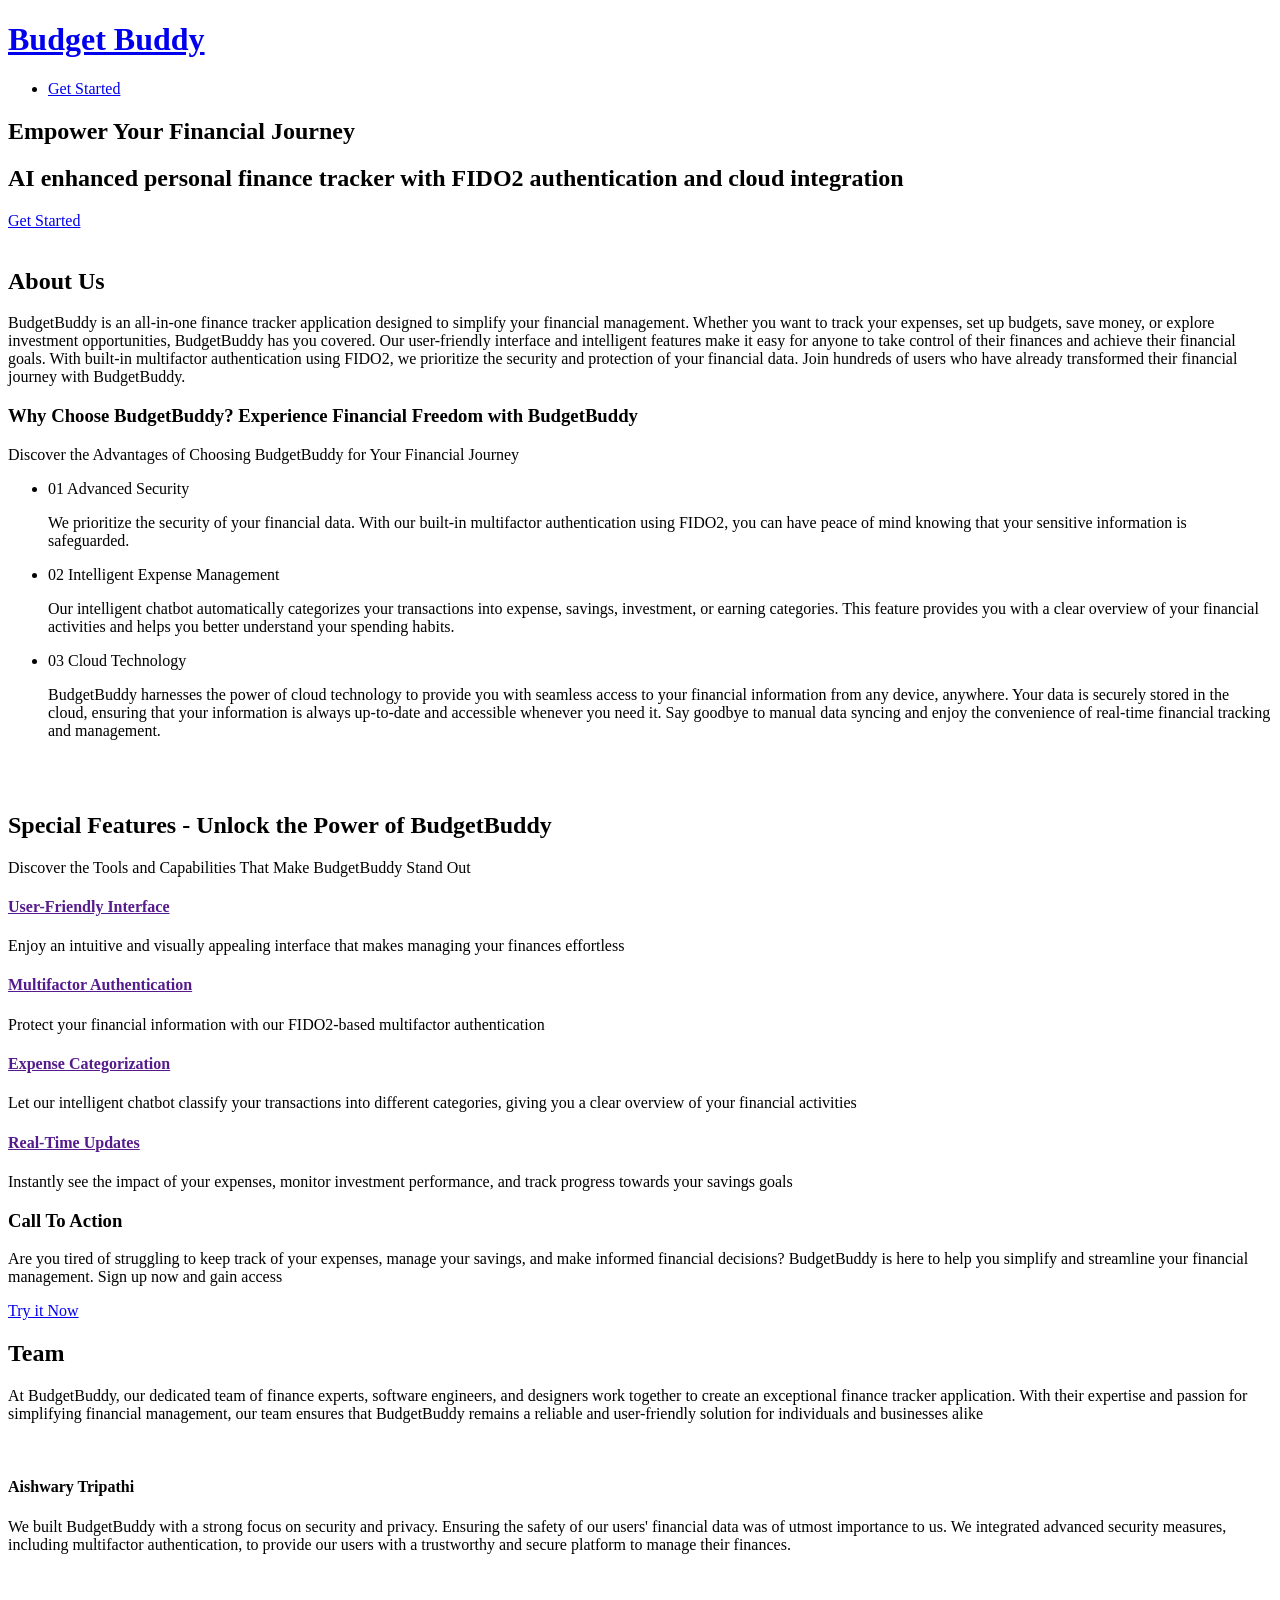
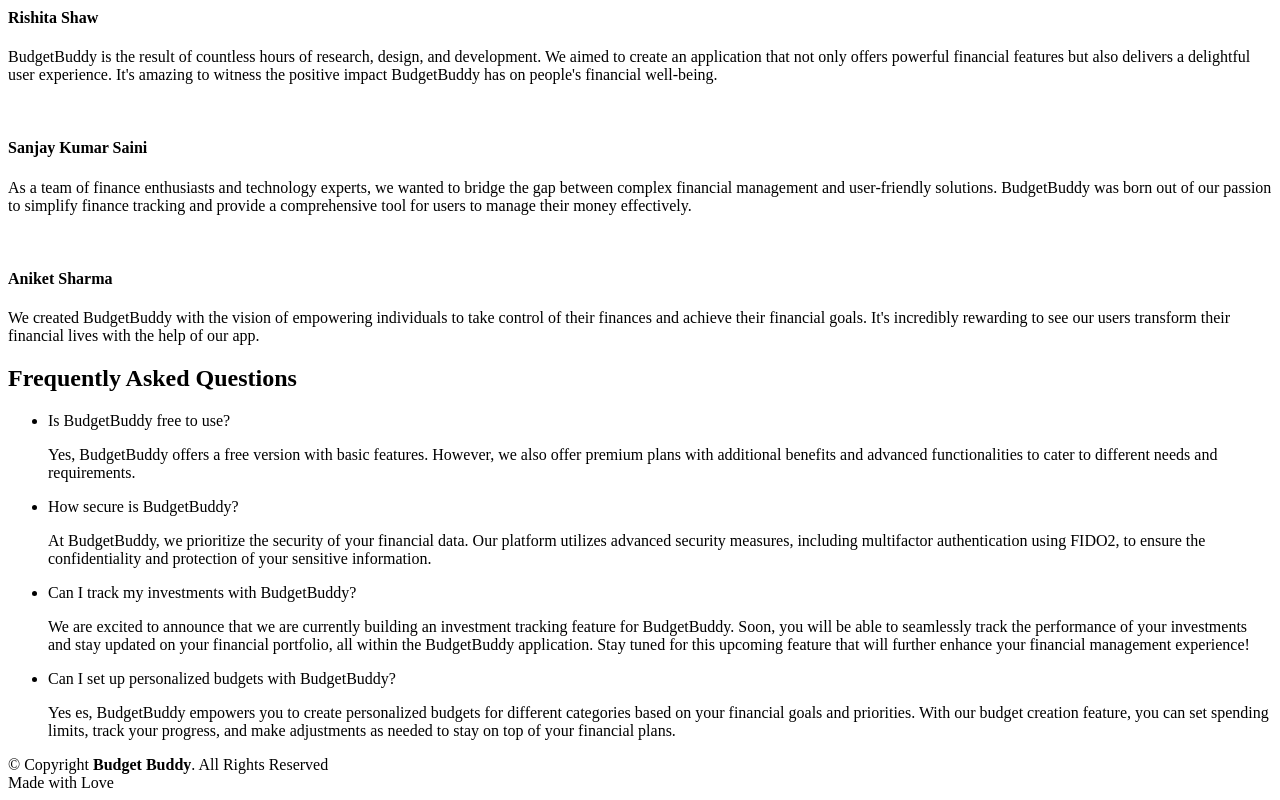
==== public/index.html @ c79d6d57 "first commit" ====
<!DOCTYPE html>
<html lang="en">

    <head>
        <meta charset="utf-8">
        <meta content="width=device-width, initial-scale=1.0" name="viewport">

        <title>Budget Buddy</title>
        <meta content="" name="description">
        <meta content="" name="keywords">

        <!-- Favicons -->
        <link href="img/favicon.png" rel="icon">
        <link href="img/apple-touch-icon.png" rel="apple-touch-icon">

        <!-- Google Fonts -->
        <link
            href="https://fonts.googleapis.com/css?family=Open+Sans:300,300i,400,400i,600,600i,700,700i|Jost:300,300i,400,400i,500,500i,600,600i,700,700i|Poppins:300,300i,400,400i,500,500i,600,600i,700,700i"
            rel="stylesheet">

        <!-- Vendor CSS Files -->
        <link href="vendor/aos/aos.css" rel="stylesheet">
        <link href="vendor/bootstrap/css/bootstrap.min.css" rel="stylesheet">
        <link href="vendor/bootstrap-icons/bootstrap-icons.css" rel="stylesheet">
        <link href="vendor/boxicons/css/boxicons.min.css" rel="stylesheet">
        <link href="vendor/glightbox/css/glightbox.min.css" rel="stylesheet">
        <link href="vendor/remixicon/remixicon.css" rel="stylesheet">
        <link href="vendor/swiper/swiper-bundle.min.css" rel="stylesheet">

        <!-- Template Main CSS File -->
        <link href="css/style.css" rel="stylesheet">


    </head>

    <body>

        <!-- ======= Header ======= -->
        <header id="header" class="fixed-top ">
            <div class="container d-flex align-items-center">

                <h1 class="logo me-auto"><a href="/">Budget Buddy</a></h1>
                <!-- Uncomment below if you prefer to use an image logo -->
                <!-- <a href="/" class="logo me-auto"><img src="img/logo.png" alt="" class="img-fluid"></a>-->

                <nav id="navbar" class="navbar">
                    <ul>
                        <li><a class="getstarted scrollto" href="/auth">Get Started</a></li>
                    </ul>
                    <i class="bi bi-list mobile-nav-toggle"></i>
                </nav><!-- .navbar -->

            </div>
        </header><!-- End Header -->

        <!-- ======= Hero Section ======= -->
        <section id="hero" class="d-flex align-items-center">

            <div class="container">
                <div class="row">
                    <div class="col-lg-6 d-flex flex-column justify-content-center pt-4 pt-lg-0 order-2 order-lg-1"
                        data-aos="fade-up" data-aos-delay="200">
                        <h1>Empower Your Financial Journey</h1>
                        <h2>AI enhanced personal finance tracker with FIDO2 authentication and cloud integration</h2>
                        <div class="d-flex justify-content-center justify-content-lg-start">
                            <a href="/auth" class="btn-get-started scrollto">Get Started</a>
                        </div>
                    </div>
                    <div class="col-lg-6 order-1 order-lg-2 hero-img" data-aos="zoom-in" data-aos-delay="200">
                        <img src="img/hero-img.png" class="img-fluid animated" alt="">
                    </div>
                </div>
            </div>

        </section><!-- End Hero -->

        <main id="main">


            <!-- ======= About Us Section ======= -->
            <section id="about" class="about">
                <div class="container" data-aos="fade-up">

                    <div class="section-title">
                        <h2>About Us</h2>
                    </div>

                    <div class="row content">

                        <div class="col-lg-12 p-4 pt-lg-0 text-center">
                            <p>
                                BudgetBuddy is an all-in-one finance tracker application designed to simplify your
                                financial management. Whether you
                                want to track your expenses, set up budgets, save money, or explore investment
                                opportunities, BudgetBuddy has you
                                covered. Our user-friendly interface and intelligent features make it easy for anyone to
                                take control of their finances
                                and achieve their financial goals. With built-in multifactor authentication using FIDO2,
                                we prioritize the security and
                                protection of your financial data. Join hundreds of users who have already transformed
                                their financial journey with
                                BudgetBuddy.

                            </p>
                        </div>
                    </div>

                </div>
            </section><!-- End About Us Section -->

            <!-- ======= Why Us Section ======= -->
            <section id="why-us" class="why-us section-bg">
                <div class="container-fluid" data-aos="fade-up">

                    <div class="row">

                        <div
                            class="col-lg-7 d-flex flex-column justify-content-center align-items-stretch  order-2 order-lg-1">

                            <div class="content">
                                <h3>Why Choose BudgetBuddy? <strong>Experience Financial Freedom with
                                        BudgetBuddy</strong></h3>
                                <p>
                                    Discover the Advantages of Choosing BudgetBuddy for Your Financial Journey
                                </p>
                            </div>

                            <div class="accordion-list">
                                <ul>
                                    <li>
                                        <a data-bs-toggle="collapse" class="collapse"
                                            data-bs-target="#accordion-list-1"><span>01</span> Advanced Security <i
                                                class="bx bx-chevron-down icon-show"></i><i
                                                class="bx bx-chevron-up icon-close"></i></a>
                                        <div id="accordion-list-1" class="collapse show"
                                            data-bs-parent=".accordion-list">
                                            <p>
                                                We prioritize the security of your financial data. With our built-in
                                                multifactor authentication using FIDO2, you can
                                                have peace of mind knowing that your sensitive information is
                                                safeguarded.
                                            </p>
                                        </div>
                                    </li>

                                    <li>
                                        <a data-bs-toggle="collapse" data-bs-target="#accordion-list-2"
                                            class="collapsed"><span>02</span> Intelligent Expense Management<i
                                                class="bx bx-chevron-down icon-show"></i><i
                                                class="bx bx-chevron-up icon-close"></i></a>
                                        <div id="accordion-list-2" class="collapse" data-bs-parent=".accordion-list">
                                            <p>
                                                Our intelligent chatbot automatically categorizes your transactions into
                                                expense, savings, investment, or earning
                                                categories. This feature provides you with a clear overview of your
                                                financial activities and helps you better understand
                                                your spending habits.
                                            </p>
                                        </div>
                                    </li>

                                    <li>
                                        <a data-bs-toggle="collapse" data-bs-target="#accordion-list-3"
                                            class="collapsed"><span>03</span> Cloud Technology<i
                                                class="bx bx-chevron-down icon-show"></i><i
                                                class="bx bx-chevron-up icon-close"></i></a>
                                        <div id="accordion-list-3" class="collapse" data-bs-parent=".accordion-list">
                                            <p>
                                                BudgetBuddy harnesses the power of cloud technology to provide you with
                                                seamless access to your financial information
                                                from any device, anywhere. Your data is securely stored in the cloud,
                                                ensuring that your information is always
                                                up-to-date and accessible whenever you need it. Say goodbye to manual
                                                data syncing and enjoy the convenience of
                                                real-time financial tracking and management.
                                            </p>
                                        </div>
                                    </li>

                                </ul>
                            </div>

                        </div>
                        <div class="col-lg-4 align-items-stretch order-1 order-lg-2 hero-img" data-aos="zoom-in"
                            data-aos-delay="200">
                            <img src="img/why-us.png" class="img-fluid animated" alt="">
                        </div>
                        &nbsp;
                    </div>
                </div>

                </div>
            </section><!-- End Why Us Section -->

            <!-- ======= Services Section ======= -->
            <section id="services" class="services section-bg">
                <div class="container" data-aos="fade-up">

                    <div class="section-title">
                        <h2>Special Features - Unlock the Power of BudgetBuddy</h2>
                        <p>Discover the Tools and Capabilities That Make BudgetBuddy Stand Out</p>
                    </div>

                    <div class="row">
                        <div class="col-xl-3 col-md-6 d-flex align-items-stretch" data-aos="zoom-in"
                            data-aos-delay="100">
                            <div class="icon-box">
                                <div class="icon"><i class="bx bxl-dribbble"></i></div>
                                <h4><a href="">User-Friendly Interface</a></h4>
                                <p>Enjoy an intuitive and visually appealing interface that makes managing your finances
                                    effortless</p>
                            </div>
                        </div>

                        <div class="col-xl-3 col-md-6 d-flex align-items-stretch mt-4 mt-md-0" data-aos="zoom-in"
                            data-aos-delay="200">
                            <div class="icon-box">
                                <div class="icon"><i class="bx bx-file"></i></div>
                                <h4><a href="">Multifactor Authentication</a></h4>
                                <p>Protect your financial information with our FIDO2-based multifactor authentication
                                </p>
                            </div>
                        </div>

                        <div class="col-xl-3 col-md-6 d-flex align-items-stretch mt-4 mt-xl-0" data-aos="zoom-in"
                            data-aos-delay="300">
                            <div class="icon-box">
                                <div class="icon"><i class="bx bx-tachometer"></i></div>
                                <h4><a href="">Expense Categorization</a></h4>
                                <p>Let our intelligent chatbot classify your transactions into different categories,
                                    giving you a clear overview of your
                                    financial activities</p>
                            </div>
                        </div>

                        <div class="col-xl-3 col-md-6 d-flex align-items-stretch mt-4 mt-xl-0" data-aos="zoom-in"
                            data-aos-delay="400">
                            <div class="icon-box">
                                <div class="icon"><i class="bx bx-layer"></i></div>
                                <h4><a href="">Real-Time Updates</a></h4>
                                <p>Instantly see the impact of your expenses, monitor investment performance, and track
                                    progress towards your savings
                                    goals</p>
                            </div>
                        </div>

                    </div>

                </div>
            </section><!-- End Services Section -->

            <!-- ======= Cta Section ======= -->
            <section id="cta" class="cta">
                <div class="container" data-aos="zoom-in">

                    <div class="row">
                        <div class="col-lg-9 text-center text-lg-start">
                            <h3>Call To Action</h3>
                            <p> Are you tired of struggling to keep track of your expenses, manage your savings, and
                                make informed financial decisions?
                                BudgetBuddy is here to help you simplify and streamline your financial management. Sign
                                up now and gain access</p>
                        </div>
                        <div class="col-lg-3 cta-btn-container text-center">
                            <a class="cta-btn align-middle" href="/auth">Try it Now</a>
                        </div>
                    </div>

                </div>
            </section><!-- End Cta Section -->

            <!-- ======= Team Section ======= -->
            <section id="team" class="team section-bg">
                <div class="container" data-aos="fade-up">

                    <div class="section-title">
                        <h2>Team</h2>
                        <p>At BudgetBuddy, our dedicated team of finance experts, software engineers, and designers work
                            together to create an
                            exceptional finance tracker application. With their expertise and passion for simplifying
                            financial management, our team
                            ensures that BudgetBuddy remains a reliable and user-friendly solution for individuals and
                            businesses alike</p>
                    </div>

                    <div class="row">

                        <div class="col-lg-6" data-aos="zoom-in" data-aos-delay="100">
                            <div class="member d-flex align-items-start">
                                <div class="pic"><img src="img/team/team-1.jpg" class="img-fluid" alt=""></div>
                                <div class="member-info">
                                    <h4>Aishwary Tripathi</h4>
                                    <p>We built BudgetBuddy with a strong focus on security and privacy. Ensuring the
                                        safety of our users' financial data was
                                        of utmost importance to us. We integrated advanced security measures, including
                                        multifactor authentication, to provide
                                        our users with a trustworthy and secure platform to manage their finances.</p>
                                    <div class="social">

                                        <a href=""> <i class="ri-linkedin-box-fill"></i> </a>
                                    </div>
                                </div>
                            </div>
                        </div>

                        <div class="col-lg-6 mt-4 mt-lg-0" data-aos="zoom-in" data-aos-delay="200">
                            <div class="member d-flex align-items-start">
                                <div class="pic"><img src="img/team/team-2.jpg" class="img-fluid" alt=""></div>
                                <div class="member-info">
                                    <h4>Rishita Shaw</h4>
                                    <p>BudgetBuddy is the result of countless hours of research, design, and
                                        development. We aimed to create an application
                                        that not only offers powerful financial features but also delivers a delightful
                                        user experience. It's amazing to witness
                                        the positive impact BudgetBuddy has on people's financial well-being.</p>
                                    <div class="social">

                                        <a href=""> <i class="ri-linkedin-box-fill"></i> </a>
                                    </div>
                                </div>
                            </div>
                        </div>

                        <div class="col-lg-6 mt-4" data-aos="zoom-in" data-aos-delay="300">
                            <div class="member d-flex align-items-start">
                                <div class="pic"><img src="img/team/team-3.jpg" class="img-fluid" alt=""></div>
                                <div class="member-info">
                                    <h4>Sanjay Kumar Saini</h4>
                                    <p>As a team of finance enthusiasts and technology experts, we wanted to bridge the
                                        gap between complex financial
                                        management and user-friendly solutions. BudgetBuddy was born out of our passion
                                        to simplify finance tracking and provide
                                        a comprehensive tool for users to manage their money effectively.</p>
                                    <div class="social">

                                        <a href=""> <i class="ri-linkedin-box-fill"></i> </a>
                                    </div>
                                </div>
                            </div>
                        </div>

                        <div class="col-lg-6 mt-4" data-aos="zoom-in" data-aos-delay="400">
                            <div class="member d-flex align-items-start">
                                <div class="pic"><img src="img/team/team-4.jpg" class="img-fluid" alt=""></div>
                                <div class="member-info">
                                    <h4>Aniket Sharma</h4>
                                    <p>We created BudgetBuddy with the vision of empowering individuals to take control
                                        of their finances and achieve their
                                        financial goals. It's incredibly rewarding to see our users transform their
                                        financial lives with the help of our app.</p>
                                    <div class="social">

                                        <a href=""> <i class="ri-linkedin-box-fill"></i> </a>
                                    </div>
                                </div>
                            </div>
                        </div>

                    </div>

                </div>
            </section><!-- End Team Section -->

            <!-- ======= Frequently Asked Questions Section ======= -->
            <section id="faq" class="faq section-bg">
                <div class="container" data-aos="fade-up">

                    <div class="section-title">
                        <h2>Frequently Asked Questions</h2>

                    </div>

                    <div class="faq-list">
                        <ul>
                            <li data-aos="fade-up" data-aos-delay="100">
                                <i class="bx bx-help-circle icon-help"></i> <a data-bs-toggle="collapse"
                                    class="collapse" data-bs-target="#faq-list-1">Is BudgetBuddy free to use? <i
                                        class="bx bx-chevron-down icon-show"></i><i
                                        class="bx bx-chevron-up icon-close"></i></a>
                                <div id="faq-list-1" class="collapse show" data-bs-parent=".faq-list">
                                    <p>
                                        Yes, BudgetBuddy offers a free version with basic features. However, we also
                                        offer premium plans with additional
                                        benefits and advanced functionalities to cater to different needs and
                                        requirements.
                                    </p>
                                </div>
                            </li>

                            <li data-aos="fade-up" data-aos-delay="200">
                                <i class="bx bx-help-circle icon-help"></i> <a data-bs-toggle="collapse"
                                    data-bs-target="#faq-list-2" class="collapsed">How secure is BudgetBuddy? <i
                                        class="bx bx-chevron-down icon-show"></i><i
                                        class="bx bx-chevron-up icon-close"></i></a>
                                <div id="faq-list-2" class="collapse" data-bs-parent=".faq-list">
                                    <p>
                                        At BudgetBuddy, we prioritize the security of your financial data. Our platform
                                        utilizes advanced security measures,
                                        including multifactor authentication using FIDO2, to ensure the confidentiality
                                        and protection of your sensitive
                                        information.
                                    </p>
                                </div>
                            </li>

                            <li data-aos="fade-up" data-aos-delay="300">
                                <i class="bx bx-help-circle icon-help"></i> <a data-bs-toggle="collapse"
                                    data-bs-target="#faq-list-3" class="collapsed">Can I track my investments with
                                    BudgetBuddy? <i class="bx bx-chevron-down icon-show"></i><i
                                        class="bx bx-chevron-up icon-close"></i></a>
                                <div id="faq-list-3" class="collapse" data-bs-parent=".faq-list">
                                    <p>
                                        We are excited to announce that we are currently building an investment tracking
                                        feature for BudgetBuddy. Soon, you will
                                        be able to seamlessly track the performance of your investments and stay updated
                                        on your financial portfolio, all within
                                        the BudgetBuddy application. Stay tuned for this upcoming feature that will
                                        further enhance your financial management
                                        experience!
                                    </p>
                                </div>
                            </li>

                            <li data-aos="fade-up" data-aos-delay="400">
                                <i class="bx bx-help-circle icon-help"></i> <a data-bs-toggle="collapse"
                                    data-bs-target="#faq-list-4" class="collapsed">Can I set up personalized budgets
                                    with BudgetBuddy? <i class="bx bx-chevron-down icon-show"></i><i
                                        class="bx bx-chevron-up icon-close"></i></a>
                                <div id="faq-list-4" class="collapse" data-bs-parent=".faq-list">
                                    <p>
                                        Yes es, BudgetBuddy empowers you to create personalized budgets for different
                                        categories based on your financial goals and
                                        priorities. With our budget creation feature, you can set spending limits, track
                                        your progress, and make adjustments as
                                        needed to stay on top of your financial plans.
                                    </p>
                                </div>
                            </li>

                        </ul>
                    </div>

                </div>
            </section><!-- End Frequently Asked Questions Section -->

        </main><!-- End #main -->

        <!-- ======= Footer ======= -->
        <footer id="footer">
            <div class="container footer-bottom clearfix">
                <div class="copyright">
                    &copy; Copyright <strong><span>Budget Buddy</span></strong>. All Rights Reserved
                </div>
                <div class="credits">

                    Made with Love
                </div>
            </div>
        </footer><!-- End Footer -->

        <div id="preloader"></div>
        <a href="#" class="back-to-top d-flex align-items-center justify-content-center"><i
                class="bi bi-arrow-up-short"></i></a>

        <!-- Vendor JS Files -->
        <script src="vendor/aos/aos.js"></script>
        <script src="vendor/bootstrap/js/bootstrap.bundle.min.js"></script>
        <script src="vendor/glightbox/js/glightbox.min.js"></script>
        <script src="vendor/isotope-layout/isotope.pkgd.min.js"></script>
        <script src="vendor/swiper/swiper-bundle.min.js"></script>
        <script src="vendor/waypoints/noframework.waypoints.js"></script>
        <script src="vendor/php-email-form/validate.js"></script>

        <!-- Template Main JS File -->
        <script src="js/main.js"></script>

    </body>

</html>
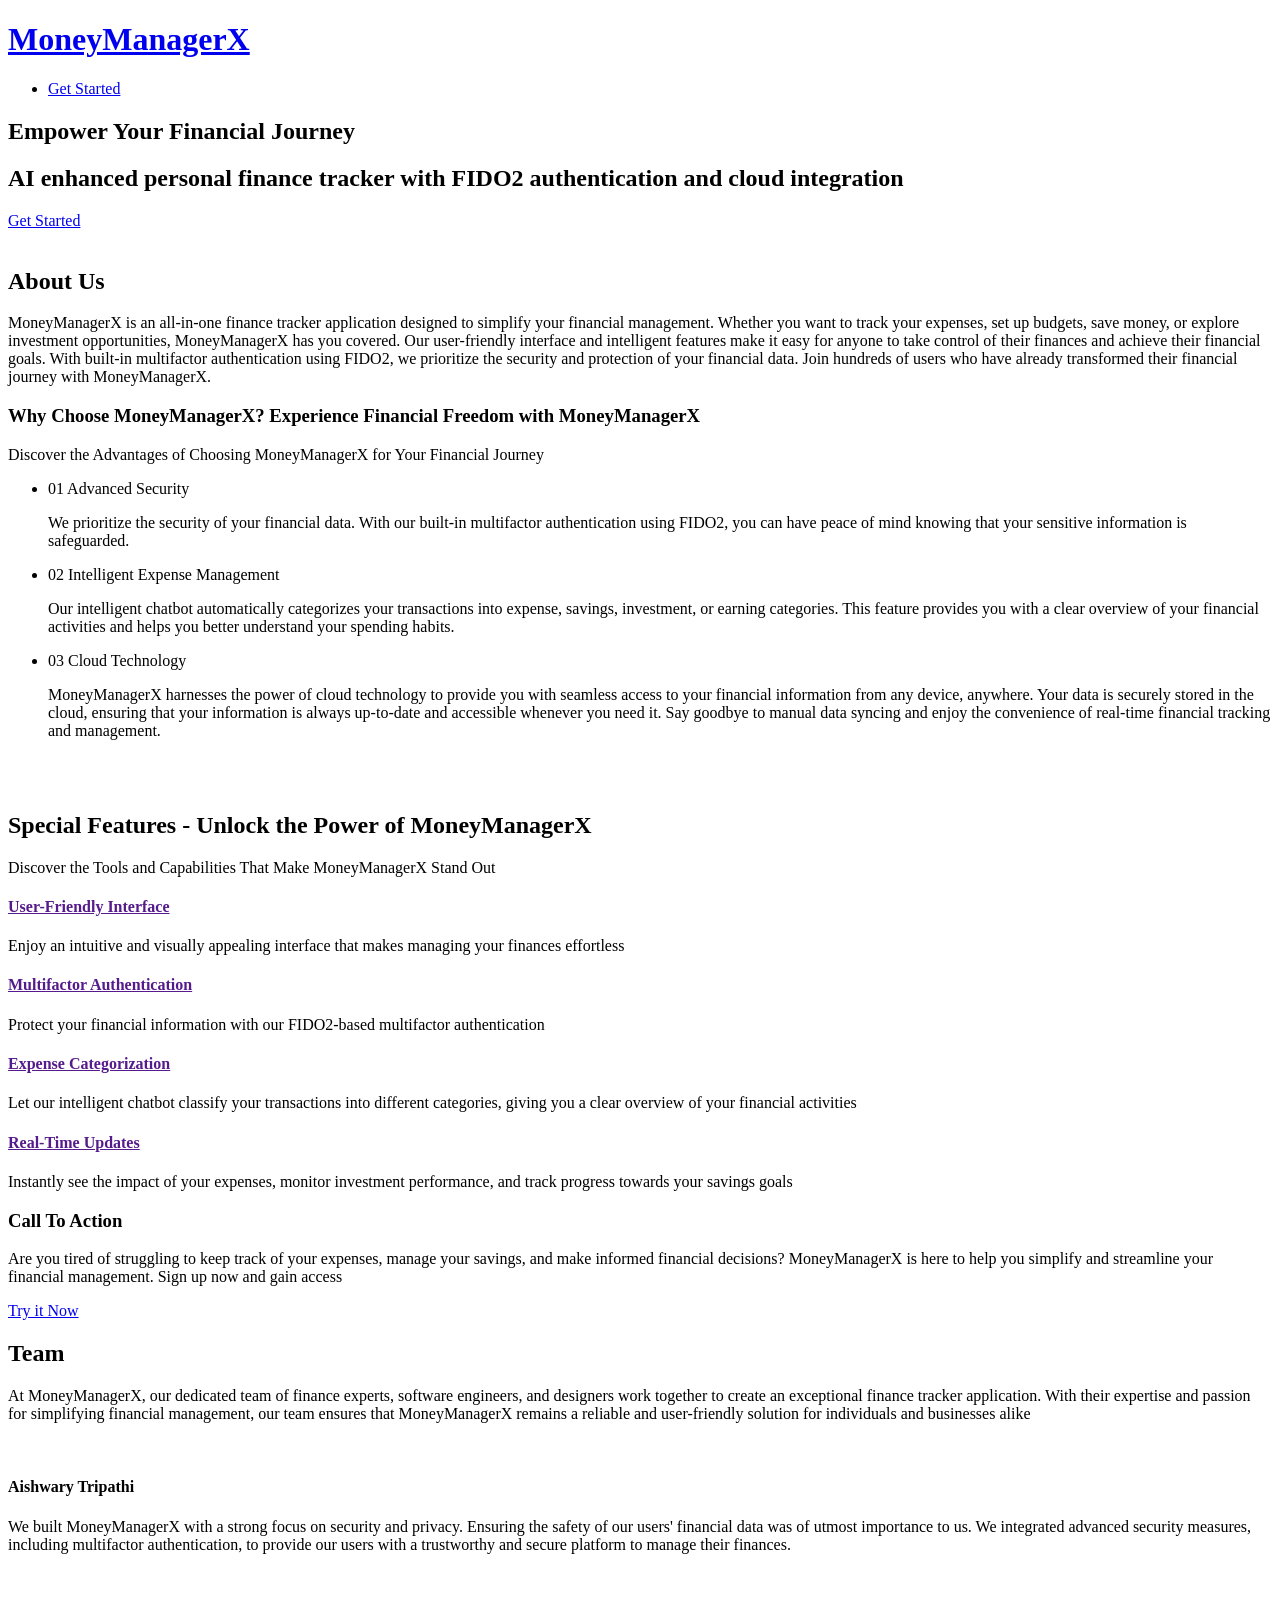
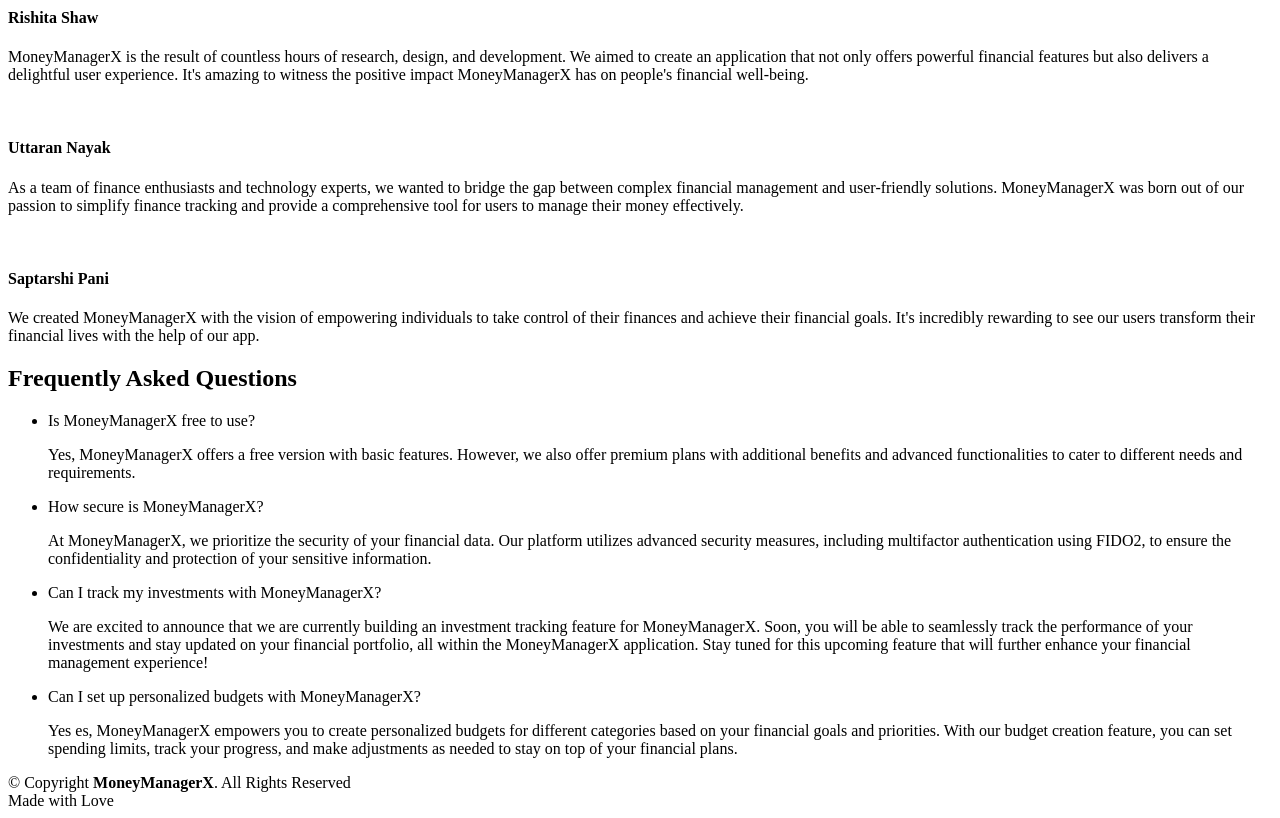
==== commit 4d64ef9b: "fixes" ====
--- a/public/index.html
+++ b/public/index.html
@@ -5,7 +5,7 @@
         <meta charset="utf-8">
         <meta content="width=device-width, initial-scale=1.0" name="viewport">
 
-        <title>Budget Buddy</title>
+        <title>MoneyManagerX</title>
         <meta content="" name="description">
         <meta content="" name="keywords">
 
@@ -39,7 +39,7 @@
         <header id="header" class="fixed-top ">
             <div class="container d-flex align-items-center">
 
-                <h1 class="logo me-auto"><a href="/">Budget Buddy</a></h1>
+                <h1 class="logo me-auto"><a href="/">MoneyManagerX</a></h1>
                 <!-- Uncomment below if you prefer to use an image logo -->
                 <!-- <a href="/" class="logo me-auto"><img src="img/logo.png" alt="" class="img-fluid"></a>-->
 
@@ -89,17 +89,17 @@
 
                         <div class="col-lg-12 p-4 pt-lg-0 text-center">
                             <p>
-                                BudgetBuddy is an all-in-one finance tracker application designed to simplify your
+                                MoneyManagerX is an all-in-one finance tracker application designed to simplify your
                                 financial management. Whether you
                                 want to track your expenses, set up budgets, save money, or explore investment
-                                opportunities, BudgetBuddy has you
+                                opportunities, MoneyManagerX has you
                                 covered. Our user-friendly interface and intelligent features make it easy for anyone to
                                 take control of their finances
                                 and achieve their financial goals. With built-in multifactor authentication using FIDO2,
                                 we prioritize the security and
                                 protection of your financial data. Join hundreds of users who have already transformed
                                 their financial journey with
-                                BudgetBuddy.
+                                MoneyManagerX.
 
                             </p>
                         </div>
@@ -118,10 +118,10 @@
                             class="col-lg-7 d-flex flex-column justify-content-center align-items-stretch  order-2 order-lg-1">
 
                             <div class="content">
-                                <h3>Why Choose BudgetBuddy? <strong>Experience Financial Freedom with
-                                        BudgetBuddy</strong></h3>
+                                <h3>Why Choose MoneyManagerX? <strong>Experience Financial Freedom with
+                                        MoneyManagerX</strong></h3>
                                 <p>
-                                    Discover the Advantages of Choosing BudgetBuddy for Your Financial Journey
+                                    Discover the Advantages of Choosing MoneyManagerX for Your Financial Journey
                                 </p>
                             </div>
 
@@ -166,7 +166,8 @@
                                                 class="bx bx-chevron-up icon-close"></i></a>
                                         <div id="accordion-list-3" class="collapse" data-bs-parent=".accordion-list">
                                             <p>
-                                                BudgetBuddy harnesses the power of cloud technology to provide you with
+                                                MoneyManagerX harnesses the power of cloud technology to provide you
+                                                with
                                                 seamless access to your financial information
                                                 from any device, anywhere. Your data is securely stored in the cloud,
                                                 ensuring that your information is always
@@ -197,8 +198,8 @@
                 <div class="container" data-aos="fade-up">
 
                     <div class="section-title">
-                        <h2>Special Features - Unlock the Power of BudgetBuddy</h2>
-                        <p>Discover the Tools and Capabilities That Make BudgetBuddy Stand Out</p>
+                        <h2>Special Features - Unlock the Power of MoneyManagerX</h2>
+                        <p>Discover the Tools and Capabilities That Make MoneyManagerX Stand Out</p>
                     </div>
 
                     <div class="row">
@@ -258,7 +259,8 @@
                             <h3>Call To Action</h3>
                             <p> Are you tired of struggling to keep track of your expenses, manage your savings, and
                                 make informed financial decisions?
-                                BudgetBuddy is here to help you simplify and streamline your financial management. Sign
+                                MoneyManagerX is here to help you simplify and streamline your financial management.
+                                Sign
                                 up now and gain access</p>
                         </div>
                         <div class="col-lg-3 cta-btn-container text-center">
@@ -275,11 +277,12 @@
 
                     <div class="section-title">
                         <h2>Team</h2>
-                        <p>At BudgetBuddy, our dedicated team of finance experts, software engineers, and designers work
+                        <p>At MoneyManagerX, our dedicated team of finance experts, software engineers, and designers
+                            work
                             together to create an
                             exceptional finance tracker application. With their expertise and passion for simplifying
                             financial management, our team
-                            ensures that BudgetBuddy remains a reliable and user-friendly solution for individuals and
+                            ensures that MoneyManagerX remains a reliable and user-friendly solution for individuals and
                             businesses alike</p>
                     </div>
 
@@ -290,7 +293,7 @@
                                 <div class="pic"><img src="img/team/team-1.jpg" class="img-fluid" alt=""></div>
                                 <div class="member-info">
                                     <h4>Aishwary Tripathi</h4>
-                                    <p>We built BudgetBuddy with a strong focus on security and privacy. Ensuring the
+                                    <p>We built MoneyManagerX with a strong focus on security and privacy. Ensuring the
                                         safety of our users' financial data was
                                         of utmost importance to us. We integrated advanced security measures, including
                                         multifactor authentication, to provide
@@ -308,11 +311,11 @@
                                 <div class="pic"><img src="img/team/team-2.jpg" class="img-fluid" alt=""></div>
                                 <div class="member-info">
                                     <h4>Rishita Shaw</h4>
-                                    <p>BudgetBuddy is the result of countless hours of research, design, and
+                                    <p>MoneyManagerX is the result of countless hours of research, design, and
                                         development. We aimed to create an application
                                         that not only offers powerful financial features but also delivers a delightful
                                         user experience. It's amazing to witness
-                                        the positive impact BudgetBuddy has on people's financial well-being.</p>
+                                        the positive impact MoneyManagerX has on people's financial well-being.</p>
                                     <div class="social">
 
                                         <a href=""> <i class="ri-linkedin-box-fill"></i> </a>
@@ -325,10 +328,11 @@
                             <div class="member d-flex align-items-start">
                                 <div class="pic"><img src="img/team/team-3.jpg" class="img-fluid" alt=""></div>
                                 <div class="member-info">
-                                    <h4>Sanjay Kumar Saini</h4>
+                                    <h4>Uttaran Nayak</h4>
                                     <p>As a team of finance enthusiasts and technology experts, we wanted to bridge the
                                         gap between complex financial
-                                        management and user-friendly solutions. BudgetBuddy was born out of our passion
+                                        management and user-friendly solutions. MoneyManagerX was born out of our
+                                        passion
                                         to simplify finance tracking and provide
                                         a comprehensive tool for users to manage their money effectively.</p>
                                     <div class="social">
@@ -343,8 +347,9 @@
                             <div class="member d-flex align-items-start">
                                 <div class="pic"><img src="img/team/team-4.jpg" class="img-fluid" alt=""></div>
                                 <div class="member-info">
-                                    <h4>Aniket Sharma</h4>
-                                    <p>We created BudgetBuddy with the vision of empowering individuals to take control
+                                    <h4>Saptarshi Pani</h4>
+                                    <p>We created MoneyManagerX with the vision of empowering individuals to take
+                                        control
                                         of their finances and achieve their
                                         financial goals. It's incredibly rewarding to see our users transform their
                                         financial lives with the help of our app.</p>
@@ -374,12 +379,12 @@
                         <ul>
                             <li data-aos="fade-up" data-aos-delay="100">
                                 <i class="bx bx-help-circle icon-help"></i> <a data-bs-toggle="collapse"
-                                    class="collapse" data-bs-target="#faq-list-1">Is BudgetBuddy free to use? <i
+                                    class="collapse" data-bs-target="#faq-list-1">Is MoneyManagerX free to use? <i
                                         class="bx bx-chevron-down icon-show"></i><i
                                         class="bx bx-chevron-up icon-close"></i></a>
                                 <div id="faq-list-1" class="collapse show" data-bs-parent=".faq-list">
                                     <p>
-                                        Yes, BudgetBuddy offers a free version with basic features. However, we also
+                                        Yes, MoneyManagerX offers a free version with basic features. However, we also
                                         offer premium plans with additional
                                         benefits and advanced functionalities to cater to different needs and
                                         requirements.
@@ -389,12 +394,13 @@
 
                             <li data-aos="fade-up" data-aos-delay="200">
                                 <i class="bx bx-help-circle icon-help"></i> <a data-bs-toggle="collapse"
-                                    data-bs-target="#faq-list-2" class="collapsed">How secure is BudgetBuddy? <i
+                                    data-bs-target="#faq-list-2" class="collapsed">How secure is MoneyManagerX? <i
                                         class="bx bx-chevron-down icon-show"></i><i
                                         class="bx bx-chevron-up icon-close"></i></a>
                                 <div id="faq-list-2" class="collapse" data-bs-parent=".faq-list">
                                     <p>
-                                        At BudgetBuddy, we prioritize the security of your financial data. Our platform
+                                        At MoneyManagerX, we prioritize the security of your financial data. Our
+                                        platform
                                         utilizes advanced security measures,
                                         including multifactor authentication using FIDO2, to ensure the confidentiality
                                         and protection of your sensitive
@@ -406,15 +412,15 @@
                             <li data-aos="fade-up" data-aos-delay="300">
                                 <i class="bx bx-help-circle icon-help"></i> <a data-bs-toggle="collapse"
                                     data-bs-target="#faq-list-3" class="collapsed">Can I track my investments with
-                                    BudgetBuddy? <i class="bx bx-chevron-down icon-show"></i><i
+                                    MoneyManagerX? <i class="bx bx-chevron-down icon-show"></i><i
                                         class="bx bx-chevron-up icon-close"></i></a>
                                 <div id="faq-list-3" class="collapse" data-bs-parent=".faq-list">
                                     <p>
                                         We are excited to announce that we are currently building an investment tracking
-                                        feature for BudgetBuddy. Soon, you will
+                                        feature for MoneyManagerX. Soon, you will
                                         be able to seamlessly track the performance of your investments and stay updated
                                         on your financial portfolio, all within
-                                        the BudgetBuddy application. Stay tuned for this upcoming feature that will
+                                        the MoneyManagerX application. Stay tuned for this upcoming feature that will
                                         further enhance your financial management
                                         experience!
                                     </p>
@@ -424,11 +430,11 @@
                             <li data-aos="fade-up" data-aos-delay="400">
                                 <i class="bx bx-help-circle icon-help"></i> <a data-bs-toggle="collapse"
                                     data-bs-target="#faq-list-4" class="collapsed">Can I set up personalized budgets
-                                    with BudgetBuddy? <i class="bx bx-chevron-down icon-show"></i><i
+                                    with MoneyManagerX? <i class="bx bx-chevron-down icon-show"></i><i
                                         class="bx bx-chevron-up icon-close"></i></a>
                                 <div id="faq-list-4" class="collapse" data-bs-parent=".faq-list">
                                     <p>
-                                        Yes es, BudgetBuddy empowers you to create personalized budgets for different
+                                        Yes es, MoneyManagerX empowers you to create personalized budgets for different
                                         categories based on your financial goals and
                                         priorities. With our budget creation feature, you can set spending limits, track
                                         your progress, and make adjustments as
@@ -449,7 +455,7 @@
         <footer id="footer">
             <div class="container footer-bottom clearfix">
                 <div class="copyright">
-                    &copy; Copyright <strong><span>Budget Buddy</span></strong>. All Rights Reserved
+                    &copy; Copyright <strong><span>MoneyManagerX</span></strong>. All Rights Reserved
                 </div>
                 <div class="credits">
 
